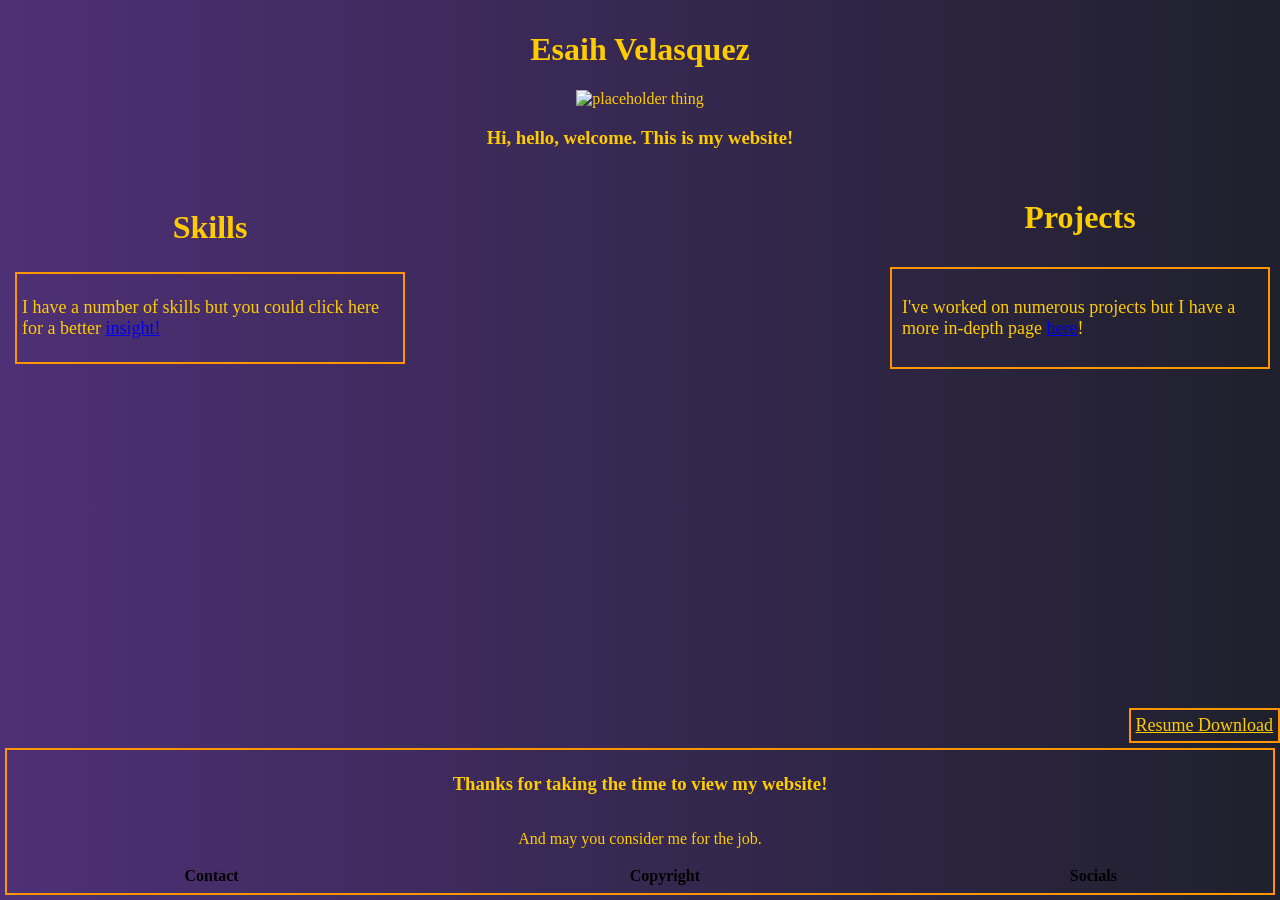
==== index.html @ 2cb0b088 "move it still trouble shooting placement for index.html" ====
<!DOCTYPE html>
<html lang="en">
<head>
    <script src="https://code.jquery.com/jquery-3.7.1.js" integrity="sha256-eKhayi8LEQwp4NKxN+CfCh+3qOVUtJn3QNZ0TciWLP4=" crossorigin="anonymous"></script>
    <style></style>
    <meta charset="UTF-8">
    <meta name="viewport" content="width=device-width, initial-scale=1.0">
    <meta name="author" content="Esaih Velasquez">
    <meta name="description" content="">
    <meta property="og:image" content="">
    <meta property="og:title" content="">
    <meta property="og:description" content="">
    <link rel="stylesheet" href="../css/index.css">
    <title>Portfolio Project</title>
</head>
<body>
    <div class="abt_Me">
        <h1 id="title">Esaih Velasquez</h1>
        <img src="#" alt="placeholder thing" id="pfp">
        <h3>Hi, hello, welcome. This is my website!</h3>
    </div>
    <div class="main_Content">
        <div class="skills_Con">
            <h1 class="box_Title">Skills</h1>
            <div class="skills">
                <p>I have a number of skills but you could click here for a better <a href="#">insight!</a></p>
            </div>
        </div>
        <div class="projects_Con">
            <h1 class="box_Title">Projects</h1>
            <div class="projects">
                <p>I've worked on numerous projects but I have a more in-depth page <a href="#">here</a>!</p>
            </div>
        </div>
    </div>
        <span id="resume_Download">
            <a href="#">Resume Download</a>
        </span>
    <footer>
        <div class="last">
            <h3>Thanks for taking the time to view my website!</h3>
            <p>And may you consider me for the job.</p>
        </div>
        <div class="tables">
            <table>
                <tr>
                    <th>Contact</th>
                    <th>Copyright</th>
                    <th>Socials</th>
                </tr>
            </table>
        </div>
    </footer>
    <div id="blackout"></div>
    <script src="../jqueryscript/index.js"></script>
</body>
</html>
---- css/index.css ----
:root{
    --wrds: #ffcc00;
    --wrds2: #ff9500;
    --bg1: #4E3076;
    --bg2: #1f202c;
} body {
    background: linear-gradient(90deg, var(--bg1), var(--bg2));
    display: flex;
    flex-direction: column;
    min-height: 100vh;
    margin: 0;
    padding: 0;
} h1, h3, p {
    color: var(--wrds);
} .main_Content{
    display: flex;
    flex-direction: row;
    justify-content: space-between;
    flex: 1;
} .abt_Me {
    color: var(--wrds);
    display: flex;
    flex-direction: column;
    align-items: center;
    padding: 5px;
    margin: 5px;
} .skills_Con{
    display: flex;
    padding: 5px;
    margin: 5px;
    width: 25rem;
    flex-direction: column;
    align-self: flex-start;
} .box_Title {
    align-self: center;
} .skills {
    font-size: large;
    display: flex;
    border: 2px solid var(--wrds2);
    color: var(--wrds);
    padding: 5px;
    margin: 5px;
    justify-self: left;
} .projects_Con{
    display: flex;
    flex-direction: column;
    align-self: flex-start;
    margin-left: auto;
    width: 25rem;
} .projects {
    margin: 10px;
    padding: 10px;
    border: 2px solid var(--wrds2);
    font-size: large;
} #resume_Download{
    display: flex;
    font-size: large;
    width: fit-content;
    border: 2px solid var(--wrds2);
    padding: 5px;
    margin-left: auto;
    margin-right: 0;
    margin-bottom: 5px;
} #resume_Download > a:link {
    color: var(--wrds);
    font-size: large;
} footer {
    margin-top: auto;
    border: 2px solid var(--wrds2);
    padding: 5px;
    margin-left: 5px;
    margin-right: 5px;
    margin-bottom: 5px;
    text-align: center;
    flex-shrink: 0
} th {
    justify-items: flex-end;
} .last {
    display: flex;
    flex-direction: column;
} .tables {
    display: flex;
    flex-direction: column;
} #blackout {
    display: none;
    position: fixed;
    top: 0; left: 0;
    width: 100%; height: 100%;
    background: black;
    z-index: 9999;
}  @media(min-width: 1280px){
    .shard a{
        font-size: 1rem;
    } #shard-pfp > #pfp {
        top: 20%; left: 35%;
    } #shard-pfp > a {
        top: 20%; left: 39%;
    }
}
@media(min-width: 900px){
    
}
   .orientation{margin-top: 8px;font: 0.9rem;}
    .only-portrait, .only-landscape{display: none;}
    @media (orientation: portrait){.only-portrait{display: inline;}}
    @media (orientation: landscape){.only-landscape{display: inline;}}
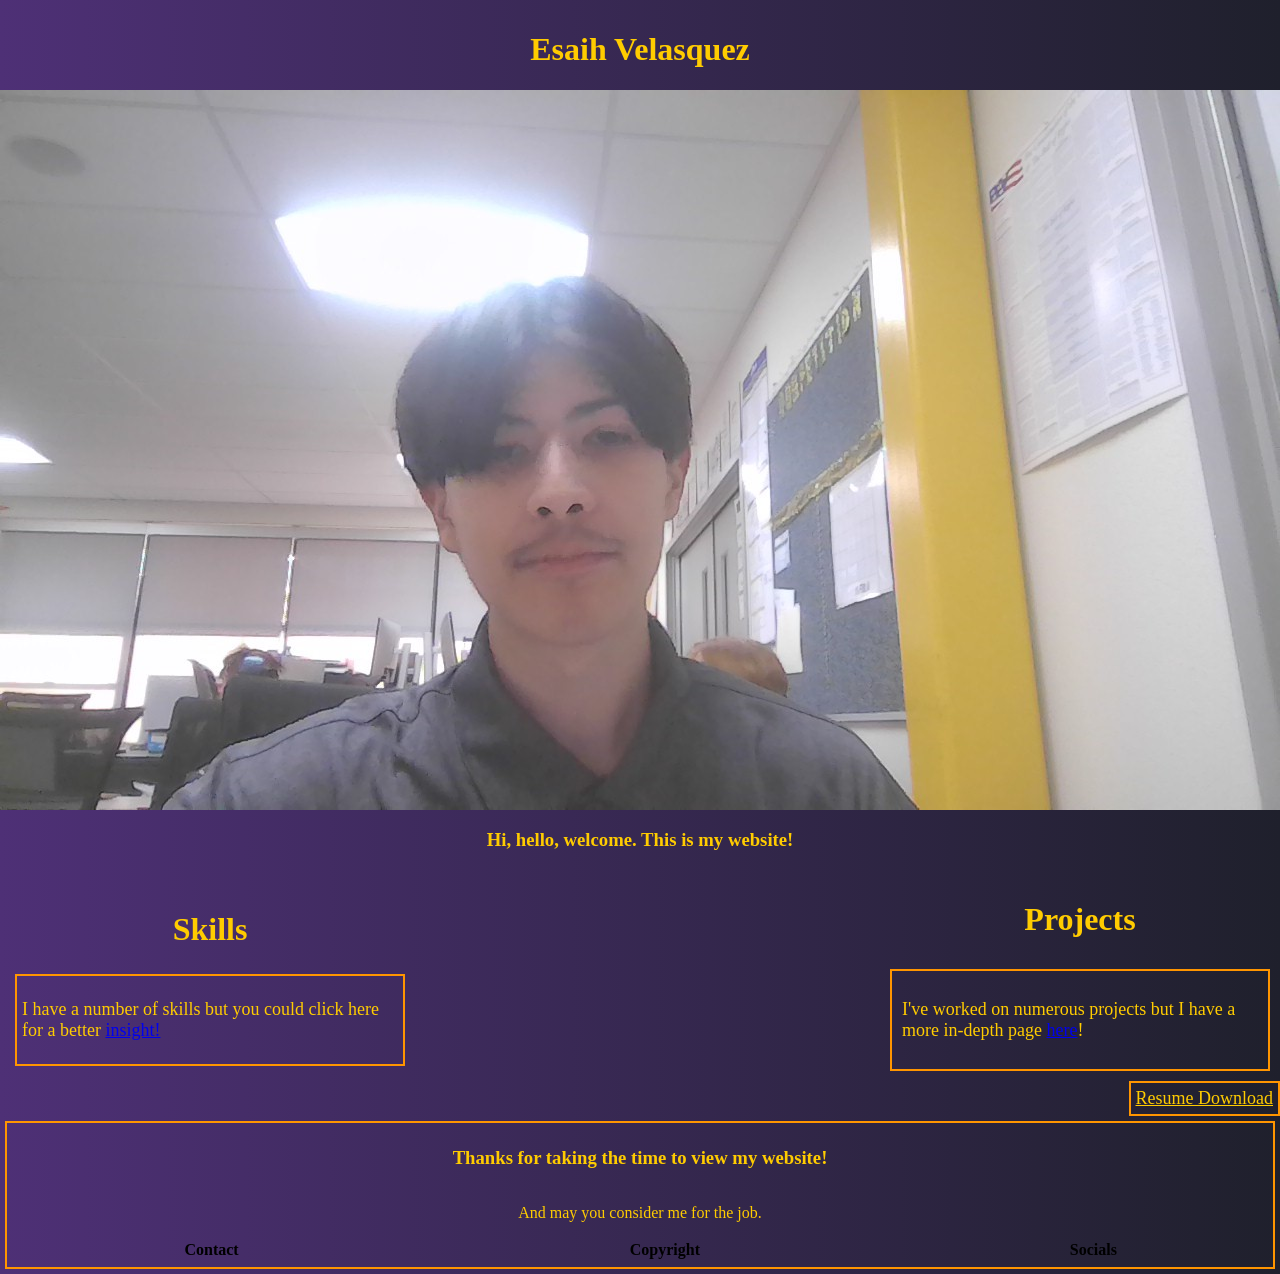
==== commit 979ed417: "fixing images Should fix all the placeholder images left on the website." ====
--- a/index.html
+++ b/index.html
@@ -10,13 +10,13 @@
     <meta property="og:image" content="">
     <meta property="og:title" content="">
     <meta property="og:description" content="">
-    <link rel="stylesheet" href="../css/index.css">
+    <link rel="stylesheet" href="./css/index.css">
     <title>Portfolio Project</title>
 </head>
 <body>
     <div class="abt_Me">
         <h1 id="title">Esaih Velasquez</h1>
-        <img src="#" alt="placeholder thing" id="pfp">
+        <img src="./images/self.jpg" alt="placeholder thing" id="pfp">
         <h3>Hi, hello, welcome. This is my website!</h3>
     </div>
     <div class="main_Content">
@@ -52,6 +52,6 @@
         </div>
     </footer>
     <div id="blackout"></div>
-    <script src="../jqueryscript/index.js"></script>
+    <script src="./jqueryscript/index.js"></script>
 </body>
 </html>
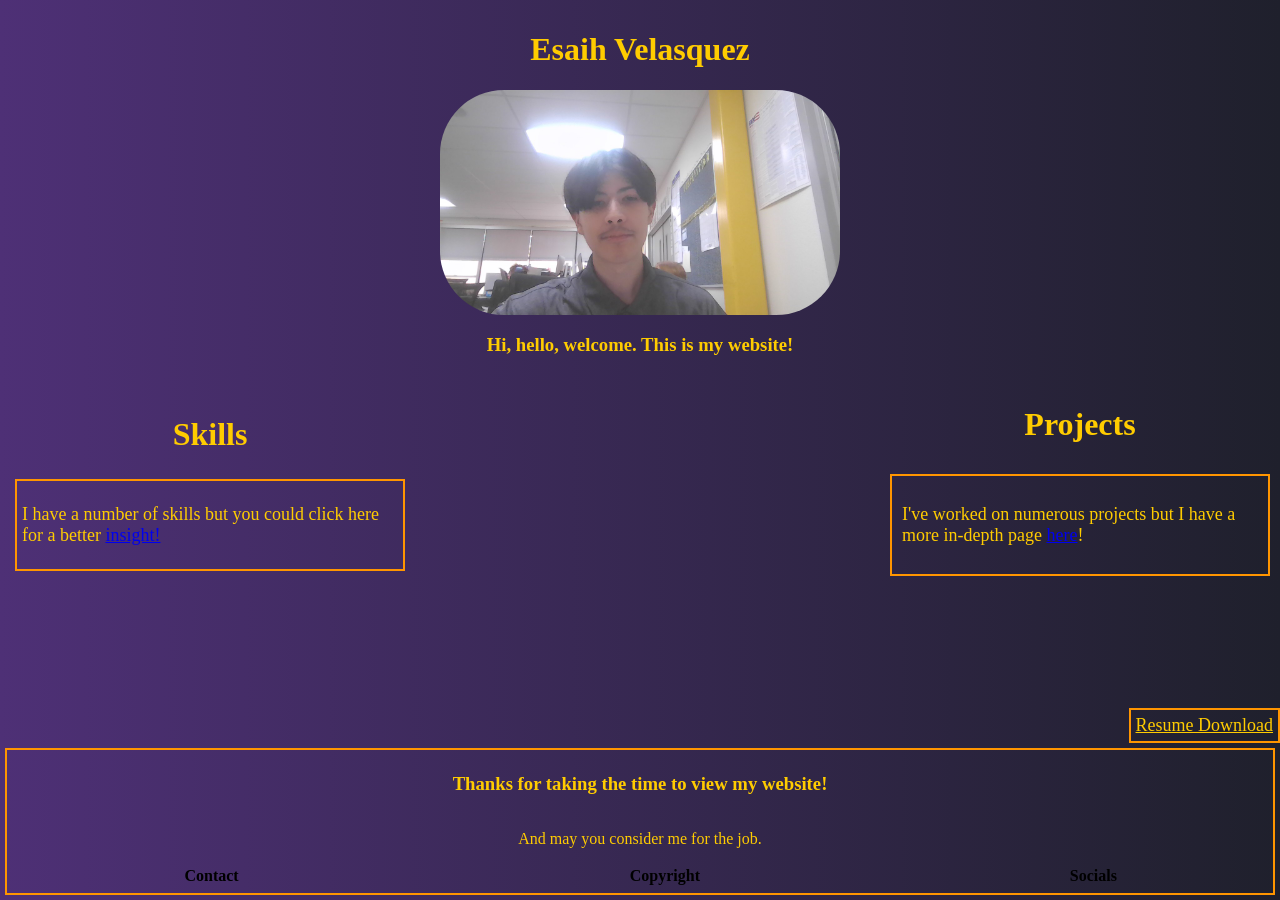
==== commit edf6cc65: "last update? removed obsolete JavaScript files and updated pathing." ====
--- a/index.html
+++ b/index.html
@@ -52,6 +52,6 @@
         </div>
     </footer>
     <div id="blackout"></div>
-    <script src="./jqueryscript/index.js"></script>
+    <script src="jqueryscript/index.js"></script>
 </body>
 </html>
--- a/css/index.css
+++ b/css/index.css
@@ -12,6 +12,9 @@
     padding: 0;
 } h1, h3, p {
     color: var(--wrds);
+} #pfp{
+    width: 400px;
+    border-radius: 4rem;
 } .main_Content{
     display: flex;
     flex-direction: row;
